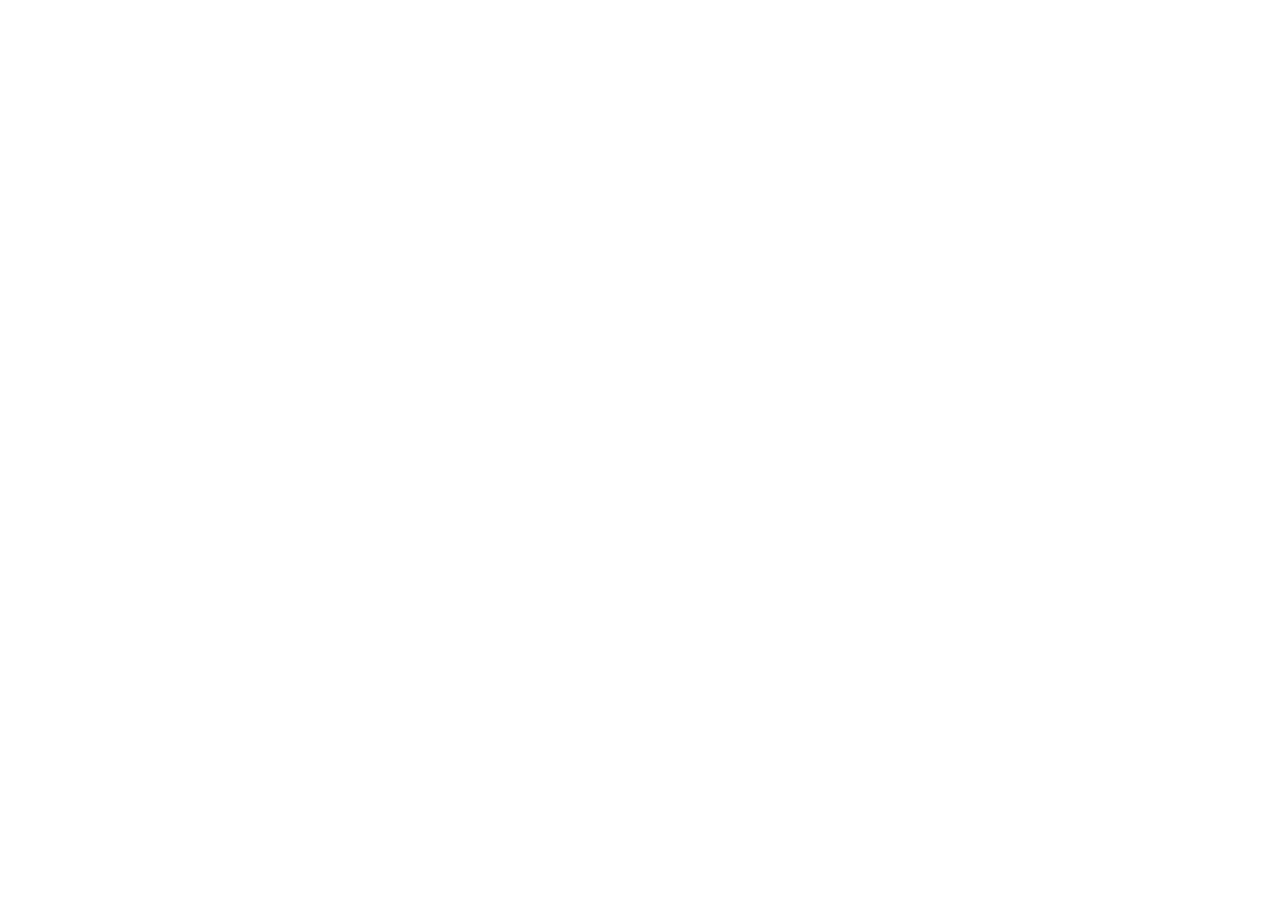
==== index.html @ 17009191 "second commit" ====
<!DOCTYPE html>
<html lang="pt-BR">
<head>
    <meta charset="UTF-8">
    <meta http-equiv="X-UA-Compatible" content="IE=edge">
    <meta name="viewport" content="width=device-width, initial-scale=1.0">
    <link rel="stylesheet" href="style.css">
    <title>Document</title>
    
</head>
<body>
    <script src="index.js">

    </script>
</body>
</html>
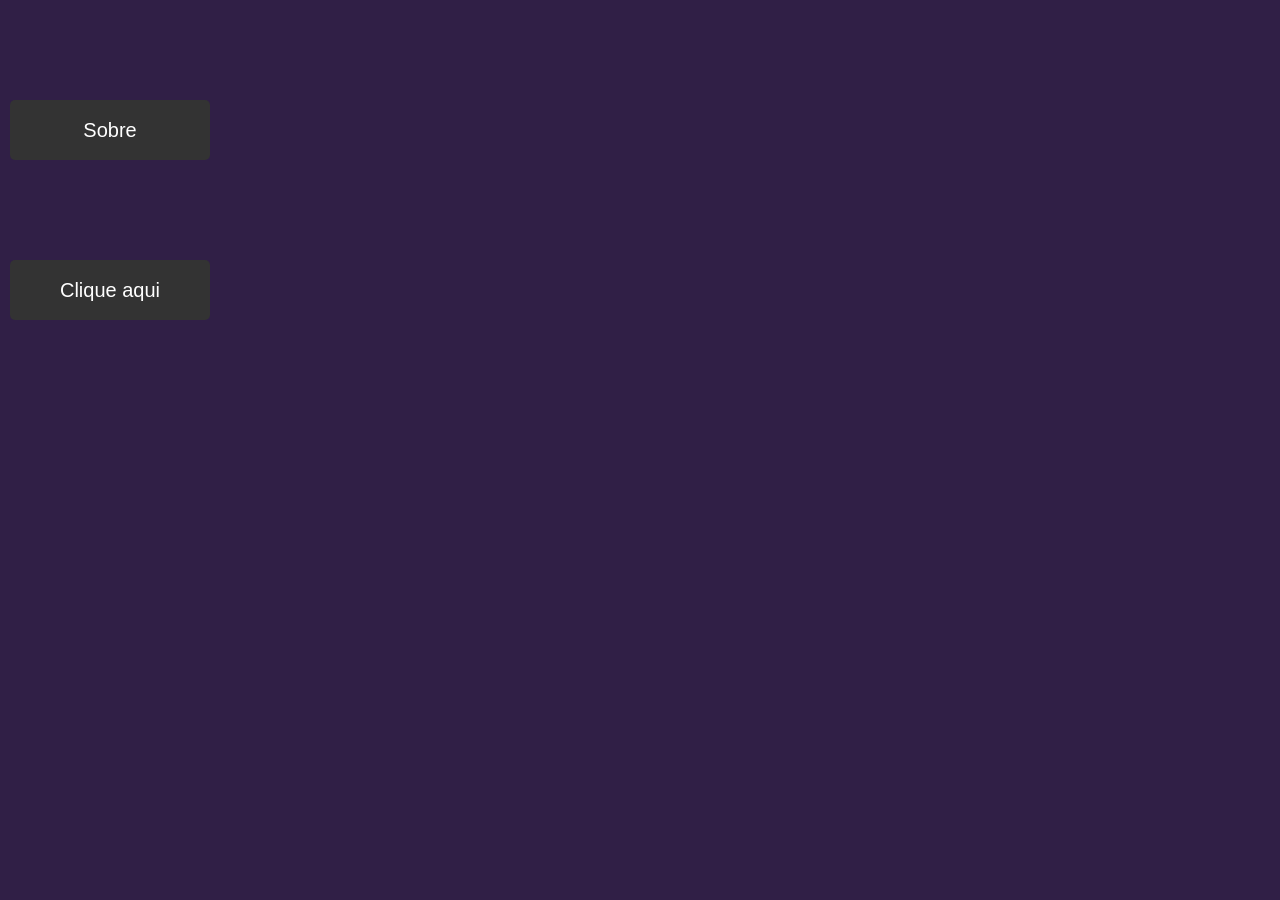
==== commit d1f93dd2: "first version" ====
--- a/index.html
+++ b/index.html
@@ -5,12 +5,19 @@
     <meta http-equiv="X-UA-Compatible" content="IE=edge">
     <meta name="viewport" content="width=device-width, initial-scale=1.0">
     <link rel="stylesheet" href="style.css">
-    <title>Document</title>
+    <title>Sim</title>
     
 </head>
 <body>
-    <script src="index.js">
-
-    </script>
+    <section class="container">
+        <div class="content">
+            <button class="button" id="button">Sobre</button>
+        </div>
+    </section>
+    <div class="button">
+        <button class="button" id="button2">Clique aqui</button>
+    </div>
+    
+    <script src="index.js"></script>
 </body>
 </html>
--- a/style.css
+++ b/style.css
@@ -0,0 +1,30 @@
+* {
+    font-family: 'Open Sans', sans-serif;
+    margin: 0 auto;
+    padding: 0;
+    width: auto;
+}
+
+body {
+    background-color: rgb(48, 31, 70);
+}
+
+container {
+    display: flex;
+    flex-direction: column;
+    justify-content: center;
+    align-items: center;
+}
+
+button {
+    background-color: rgb(51, 51, 51);
+    color: white;
+    height: 60px;
+    width: 200px;
+    font-size: 20px;
+    border: none;
+    border-radius: 5px;
+    margin-top: 100px;
+    margin-left: 10px;
+    cursor: pointer;
+}
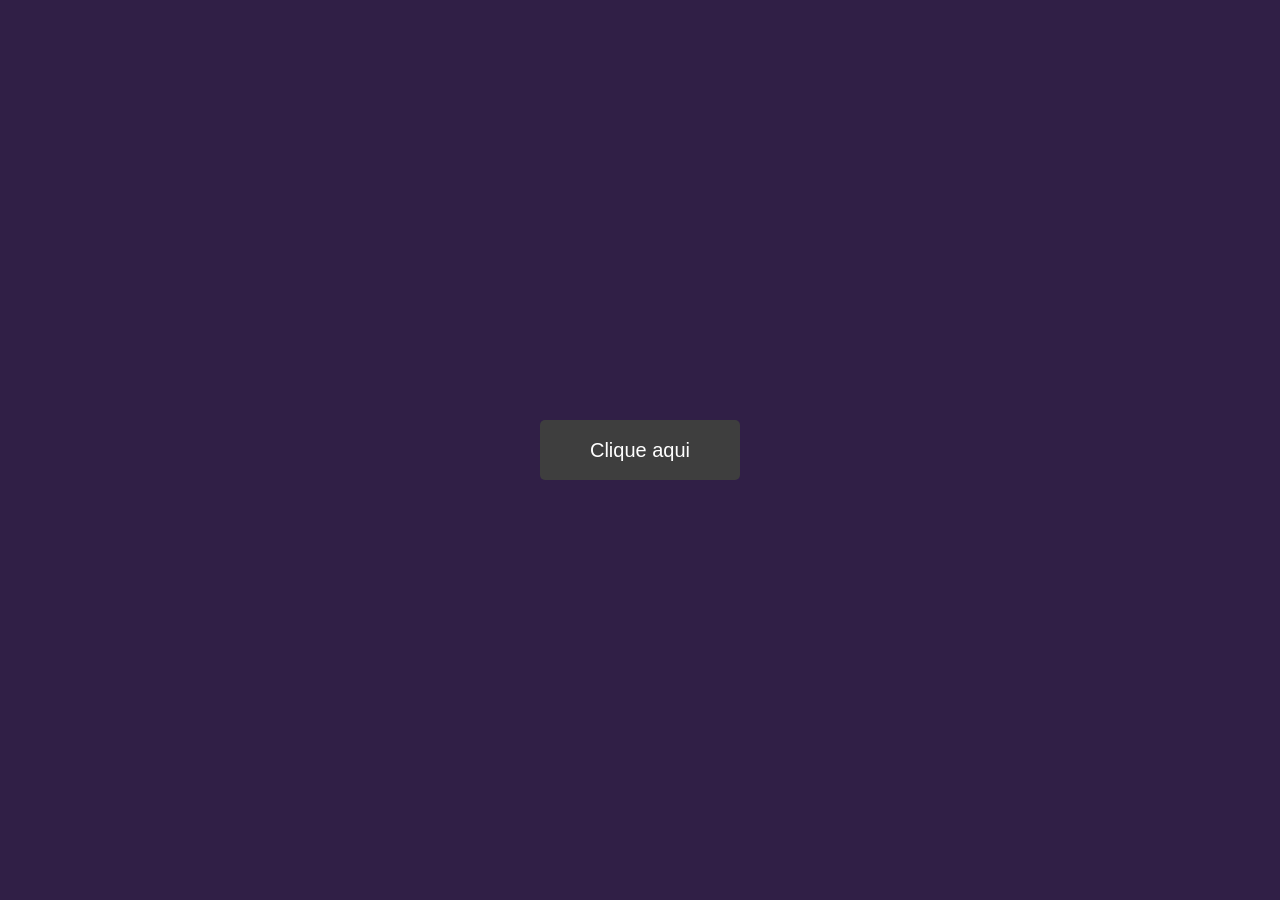
==== commit f2f5708f: "second version" ====
--- a/index.html
+++ b/index.html
@@ -1,5 +1,6 @@
 <!DOCTYPE html>
 <html lang="pt-BR">
+
 <head>
     <meta charset="UTF-8">
     <meta http-equiv="X-UA-Compatible" content="IE=edge">
@@ -8,16 +9,15 @@
     <title>Sim</title>
     
 </head>
+
 <body>
-    <section class="container">
-        <div class="content">
-            <button class="button" id="button">Sobre</button>
-        </div>
-    </section>
-    <div class="button">
+
+    <div class="center">
         <button class="button" id="button2">Clique aqui</button>
     </div>
-    
+
     <script src="index.js"></script>
+
 </body>
+
 </html>
--- a/style.css
+++ b/style.css
@@ -1,30 +1,29 @@
 * {
     font-family: 'Open Sans', sans-serif;
-    margin: 0 auto;
-    padding: 0;
-    width: auto;
 }
 
 body {
     background-color: rgb(48, 31, 70);
 }
 
-container {
-    display: flex;
-    flex-direction: column;
-    justify-content: center;
-    align-items: center;
-}
+/*container {
+    
+} */
 
 button {
-    background-color: rgb(51, 51, 51);
+    background-color: rgb(62, 62, 62);
     color: white;
     height: 60px;
     width: 200px;
     font-size: 20px;
     border: none;
-    border-radius: 5px;
-    margin-top: 100px;
-    margin-left: 10px;
+    border-radius: 5px; 
     cursor: pointer;
-}+    margin: auto;
+    position: absolute;
+    top: 0;
+    left: 0;
+    bottom: 0;
+    right: 0;
+}
+
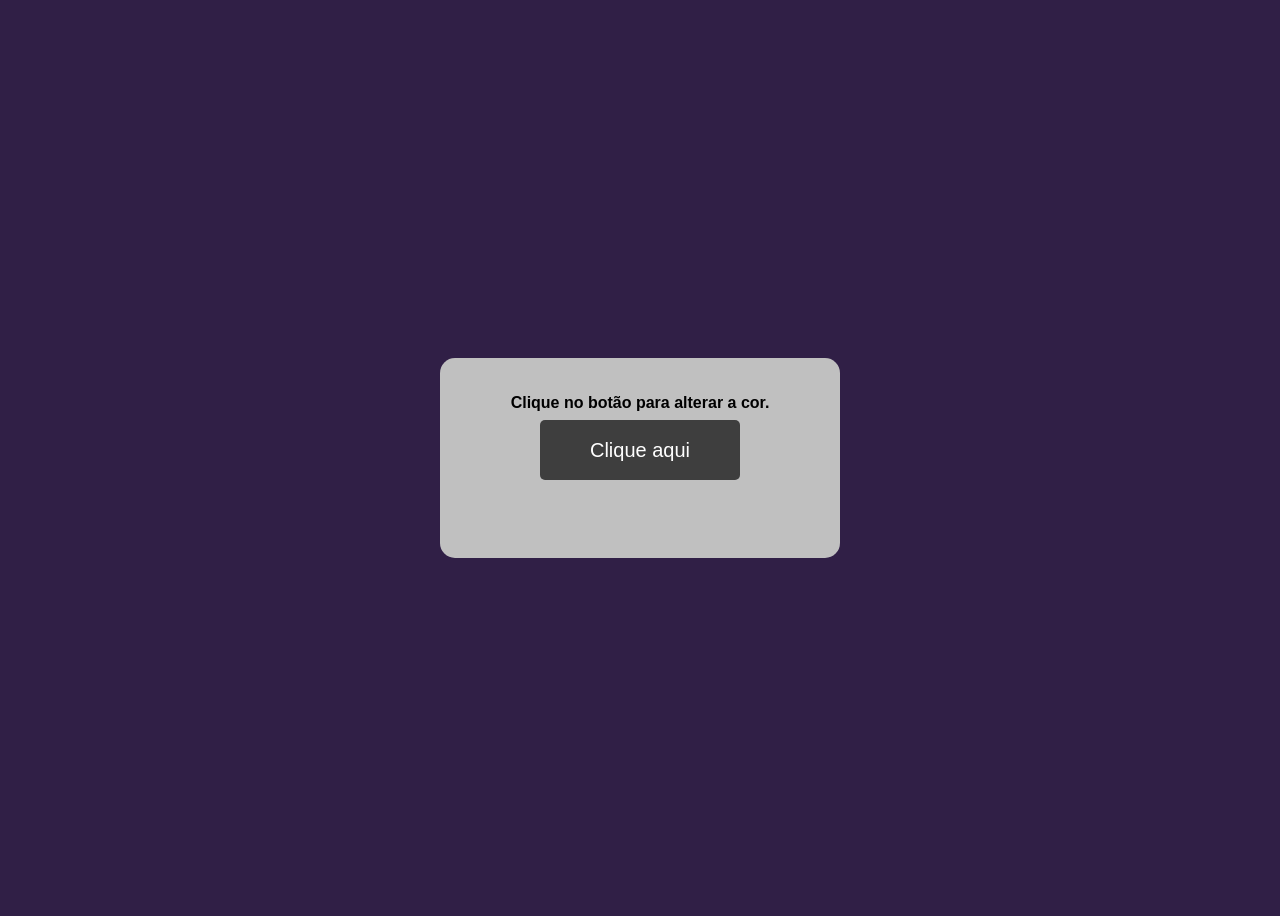
==== commit ce47d33c: "final version" ====
--- a/index.html
+++ b/index.html
@@ -11,13 +11,15 @@
 </head>
 
 <body>
-
-    <div class="center">
-        <button class="button" id="button2">Clique aqui</button>
+    <div class="center-screen">
+        <section>
+            <p><strong> Clique no botão para alterar a cor. </strong></p>
+            <button class="button" id="button2">Clique aqui</button>
+        </section>
     </div>
 
     <script src="index.js"></script>
 
 </body>
 
-</html>+</html> 
--- a/style.css
+++ b/style.css
@@ -1,5 +1,6 @@
 * {
     font-family: 'Open Sans', sans-serif;
+    box-sizing: border-box;
 }
 
 body {
@@ -9,6 +10,7 @@
 /*container {
     
 } */
+
 
 button {
     background-color: rgb(62, 62, 62);
@@ -27,3 +29,21 @@
     right: 0;
 }
 
+.center-screen {
+    display: flex;
+    justify-content: center;
+    align-items: center;
+    text-align: center;
+    min-height: 100vh;
+}
+
+p {
+    padding-top: 20px;
+}
+
+section {
+    background-color: rgb(192, 192, 192);
+    width: 400px;
+    height: 200px;
+    border-radius: 15px;
+}
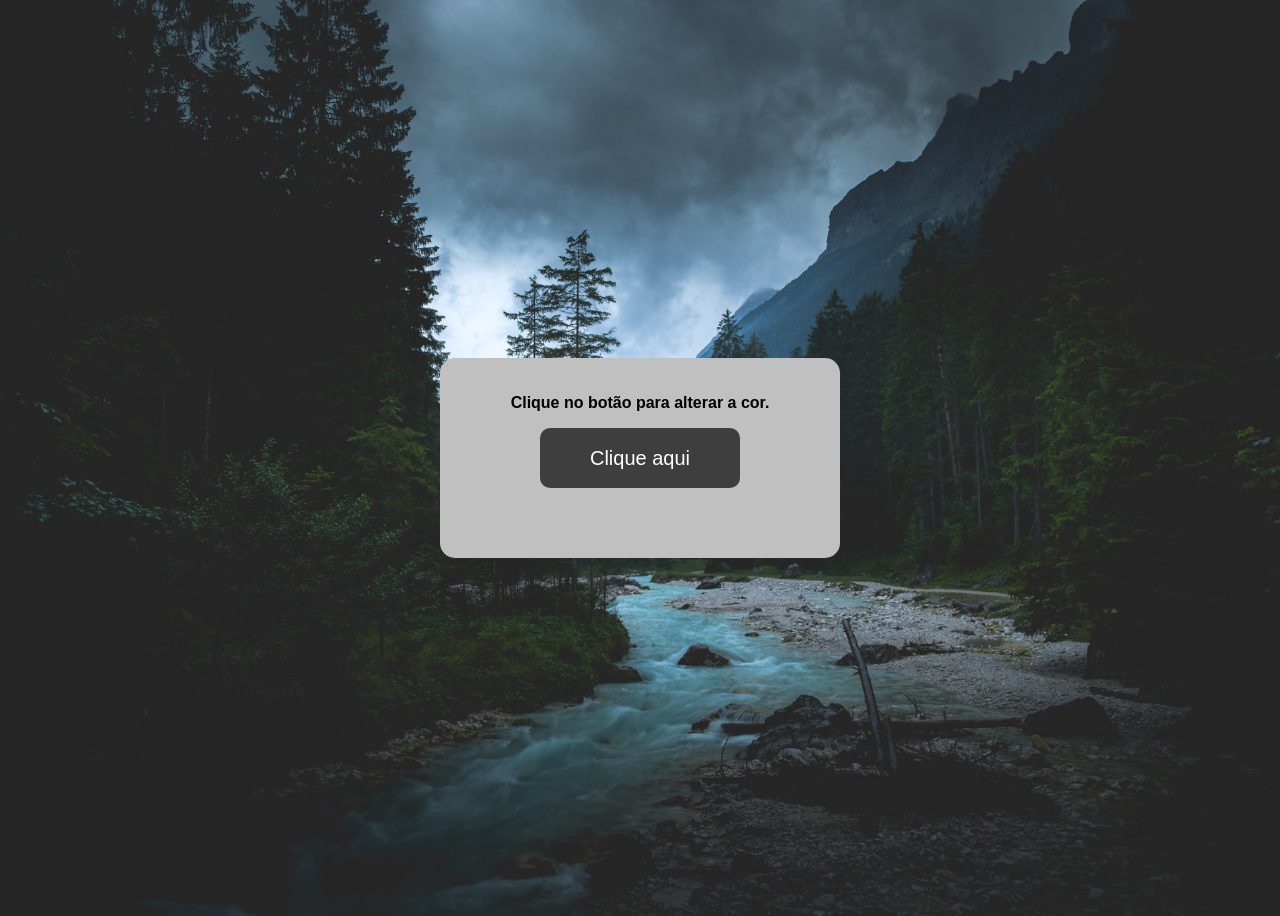
==== commit f9ac9285: "added page icon, changed assets name folder" ====
--- a/index.html
+++ b/index.html
@@ -6,20 +6,24 @@
     <meta http-equiv="X-UA-Compatible" content="IE=edge">
     <meta name="viewport" content="width=device-width, initial-scale=1.0">
     <link rel="stylesheet" href="style.css">
-    <title>Sim</title>
+    <link rel="icon" href="assets/iconteste.png">
     
-</head>
+    <title>botão</title>
+    
+</head> 
 
 <body>
     <div class="center-screen">
+        
         <section>
-            <p><strong> Clique no botão para alterar a cor. </strong></p>
-            <button class="button" id="button2">Clique aqui</button>
+            <p> <strong> Clique no botão para alterar a cor. </strong> </p>
+            <button class="button" id="button2"> Clique aqui </button>
         </section>
+
     </div>
 
     <script src="index.js"></script>
 
 </body>
-
+ 
 </html> 
--- a/style.css
+++ b/style.css
@@ -4,13 +4,12 @@
 }
 
 body {
-    background-color: rgb(48, 31, 70);
+    background-image: url('assets/image.jpg');
+    height: 100%;
+    background-position: center;
+    background-repeat: no-repeat;
+    background-size: cover;
 }
-
-/*container {
-    
-} */
-
 
 button {
     background-color: rgb(62, 62, 62);
@@ -19,14 +18,8 @@
     width: 200px;
     font-size: 20px;
     border: none;
-    border-radius: 5px; 
+    border-radius: 10px; 
     cursor: pointer;
-    margin: auto;
-    position: absolute;
-    top: 0;
-    left: 0;
-    bottom: 0;
-    right: 0;
 }
 
 .center-screen {
